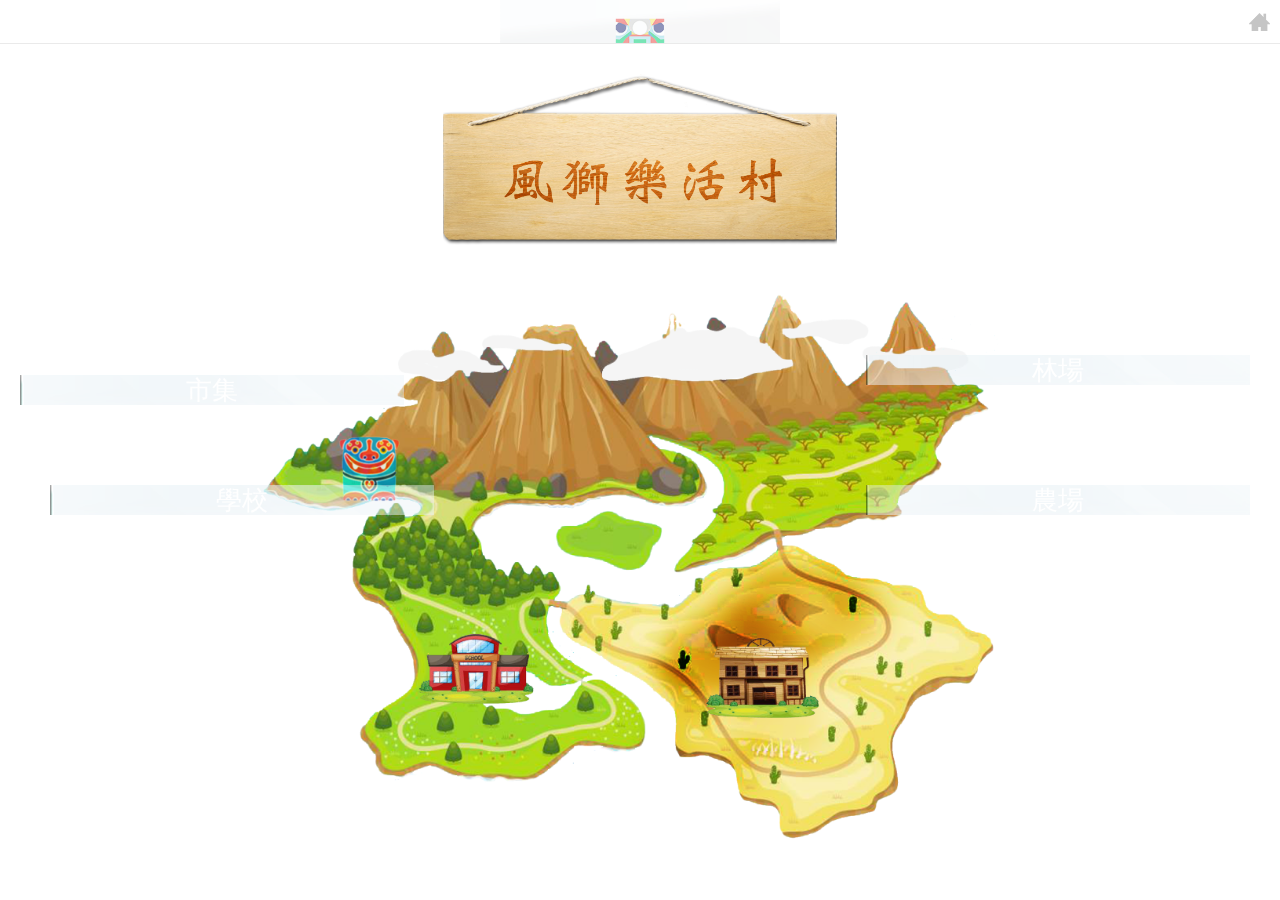
==== index.html @ 669ea827 "[First Commit]" ====
<!DOCTYPE html>
<html>
    <head>
        <meta charset="utf-8">
        <meta http-equiv="Content-Security-Policy" content="default-src *; style-src 'self' 'unsafe-inline'; script-src 'self' 'unsafe-inline' 'unsafe-eval'">
        <meta name="viewport" content="user-scalable=no, initial-scale=1, maximum-scale=1, minimum-scale=1, width=device-width, height=device-height">

        <link rel="stylesheet" type="text/css" href="css/index.css">
        <link rel="stylesheet" type="text/css" href="css/ratchet.css">
        <script type="text/javascript" src="js/ratchet.js"></script>
        
        <title>LohasRPG</title>
    </head>

    <body>

        <header class="bar bar-nav">
            <a class="mybaricon icon-home pull-right"></a>
        </header>

        <div class="content">
            <div id="banner"></div>
            <div id="village">
                <div id="topic-market" class="topic">
                    <a>市集</a>
                </div>
                <div id="topic-woods" class="topic">
                    <a>林場</a>
                </div>
                <div style="clear: both;"></div>
                <div id="topic-school" class="topic">
                    <a href="school.html">學校</a>
                </div>
                <div id="topic-farm" class="topic">
                    <a>農場</a>
                </div>
            </div>
        </div>


        <script type="text/javascript" src="cordova.js"></script>
        <script type="text/javascript" src="js/jquery-1.11.3.js"></script>
        <script type="text/javascript" src="js/fastclick.js"></script>
        <script type="text/javascript" src="js/app.js"></script>
        <script>
            app.bindEvents();
        </script>
    </body>
</html>
---- css/index.css ----
.content {
  background-image: url("../img/village_bg.png");
  background-position: center top;
  background-size: cover;
  z-index: 1
}

.content > div {
  display: block;
  margin-left: auto;
  margin-right: auto;
  margin-top: 30px;
}

#banner {
  content: url("../img/banner.png");
  height: 20%;
}

#village {
  background-image: url("../img/village.png");
  background-position: center;
  background-size: contain;
  background-repeat: no-repeat;
  height: 70%;
}

.topic {
  background-image: url("../img/topic_bg.png");
  width: 30%;
  height: 30px;
  line-height: 30px;
  text-align: center;
}

.topic > a {
  text-decoration: none;
  color: #fff;
  font-size: 1.5em;
}

#topic-market {
  float: left;
  margin: 100px 0 0 20px;
}

#topic-woods {
  float: right;
  margin: 80px 30px 0 0;
}

#topic-school {
  float: left;
  margin: 80px 0 0 50px;
}

#topic-farm {
  float: right;
  margin: 80px 30px 0 0;
}
---- css/ratchet.css ----
/*!
 * =====================================================
 * Ratchet v2.0.2 (http://goratchet.com)
 * Copyright 2014 Connor Sears
 * Licensed under MIT (https://github.com/twbs/ratchet/blob/master/LICENSE)
 *
 * v2.0.2 designed by @connors.
 * =====================================================
 */

/*! normalize.css v3.0.1 | MIT License | git.io/normalize */
html {
  font-family: sans-serif;
  -webkit-text-size-adjust: 100%;
      -ms-text-size-adjust: 100%;
}

body {
  margin: 0;
}

article,
aside,
details,
figcaption,
figure,
footer,
header,
hgroup,
main,
nav,
section,
summary {
  display: block;
}

audio,
canvas,
progress,
video {
  display: inline-block;
  vertical-align: baseline;
}

audio:not([controls]) {
  display: none;
  height: 0;
}

[hidden],
template {
  display: none;
}

a {
  background: transparent;
}

a:active,
a:hover {
  outline: 0;
}

abbr[title] {
  border-bottom: 1px dotted;
}

b,
strong {
  font-weight: bold;
}

dfn {
  font-style: italic;
}

h1 {
  margin: .67em 0;
  font-size: 2em;
}

mark {
  color: #000;
  background: #ff0;
}

small {
  font-size: 80%;
}

sub,
sup {
  position: relative;
  font-size: 75%;
  line-height: 0;
  vertical-align: baseline;
}

sup {
  top: -.5em;
}

sub {
  bottom: -.25em;
}

img {
  border: 0;
}

svg:not(:root) {
  overflow: hidden;
}

figure {
  margin: 1em 40px;
}

hr {
  height: 0;
  -moz-box-sizing: content-box;
       box-sizing: content-box;
}

pre {
  overflow: auto;
}

code,
kbd,
pre,
samp {
  font-family: monospace, monospace;
  font-size: 1em;
}

button,
input,
optgroup,
select,
textarea {
  margin: 0;
  font: inherit;
  color: inherit;
}

button {
  overflow: visible;
}

button,
select {
  text-transform: none;
}

button,
html input[type="button"],
input[type="reset"],
input[type="submit"] {
  -webkit-appearance: button;
  cursor: pointer;
}

button[disabled],
html input[disabled] {
  cursor: default;
}

button::-moz-focus-inner,
input::-moz-focus-inner {
  padding: 0;
  border: 0;
}

input {
  line-height: normal;
}

input[type="checkbox"],
input[type="radio"] {
  box-sizing: border-box;
  padding: 0;
}

input[type="number"]::-webkit-inner-spin-button,
input[type="number"]::-webkit-outer-spin-button {
  height: auto;
}

input[type="search"] {
  -webkit-box-sizing: content-box;
     -moz-box-sizing: content-box;
          box-sizing: content-box;
  -webkit-appearance: textfield;
}

input[type="search"]::-webkit-search-cancel-button,
input[type="search"]::-webkit-search-decoration {
  -webkit-appearance: none;
}

fieldset {
  padding: .35em .625em .75em;
  margin: 0 2px;
  border: 1px solid #c0c0c0;
}

legend {
  padding: 0;
  border: 0;
}

textarea {
  overflow: auto;
}

optgroup {
  font-weight: bold;
}

table {
  border-spacing: 0;
  border-collapse: collapse;
}

td,
th {
  padding: 0;
}

* {
  -webkit-box-sizing: border-box;
     -moz-box-sizing: border-box;
          box-sizing: border-box;
}

body {
  position: fixed;
  top: 0;
  right: 0;
  bottom: 0;
  left: 0;
  font-family: "Helvetica Neue", Helvetica, sans-serif;
  font-size: 17px;
  line-height: 21px;
  color: #000;
  background-color: #fff;
}

a {
  color: #428bca;
  text-decoration: none;

  -webkit-tap-highlight-color: transparent;
}
a:active {
  color: #3071a9;
}

.content {
  position: absolute;
  top: 0;
  right: 0;
  bottom: 0;
  left: 0;
  overflow: auto;
  -webkit-overflow-scrolling: touch;
  background-color: #fff;
}

.content > * {
  -webkit-transform: translateZ(0);
      -ms-transform: translateZ(0);
          transform: translateZ(0);
}

.bar-nav ~ .content {
  padding-top: 44px;
}

.bar-header-secondary ~ .content {
  padding-top: 88px;
}

.bar-footer ~ .content {
  padding-bottom: 44px;
}

.bar-footer-secondary ~ .content {
  padding-bottom: 88px;
}

.bar-tab ~ .content {
  padding-bottom: 50px;
}

.bar-footer-secondary-tab ~ .content {
  padding-bottom: 94px;
}

.content-padded {
  margin: 24px;
}

.pull-left {
  float: left;
}

.pull-right {
  float: right;
}

.clearfix:before, .clearfix:after {
  display: table;
  content: " ";
}
.clearfix:after {
  clear: both;
}

h1, h2, h3, h4, h5, h6 {
  margin-top: 0;
  margin-bottom: 10px;
  line-height: 1;
}

h1, .h1 {
  font-size: 36px;
}

h2, .h2 {
  font-size: 30px;
}

h3, .h3 {
  font-size: 24px;
}

h4, .h4 {
  font-size: 18px;
}

h5, .h5 {
  margin-top: 20px;
  font-size: 14px;
}

h6, .h6 {
  margin-top: 20px;
  font-size: 12px;
}

p {
  margin-top: 0;
  margin-bottom: 10px;
  font-size: 16px;
  color: #777;
}

.btn {
  position: relative;
  display: inline-block;
  padding: 6px 8px 6px;
  margin-bottom: 0;
  font-size: 13px;
  font-weight: 400;
  height: 32px;
  line-height: 20px;
  color: #333;
  text-align: center;
  white-space: nowrap;
  vertical-align: top;
  cursor: pointer;
  background-color: white;
  border: 1px solid #ccc;
  border-radius: 3px;
}
.btn:active, .btn.active {
  color: inherit;
  background-color: #ccc;
}
.btn:disabled, .btn.disabled {
  opacity: .6;
}

.btn-primary {
  color: #fff;
  background-color: #428bca;
  border: 1px solid #428bca;
}
.btn-primary:active, .btn-primary.active {
  color: #fff;
  background-color: #3071a9;
  border: 1px solid #3071a9;
}

.btn-positive {
  color: #fff;
  background-color: #5cb85c;
  border: 1px solid #5cb85c;
}
.btn-positive:active, .btn-positive.active {
  color: #fff;
  background-color: #449d44;
  border: 1px solid #449d44;
}

.btn-negative {
  color: #fff;
  background-color: #d9534f;
  border: 1px solid #d9534f;
}
.btn-negative:active, .btn-negative.active {
  color: #fff;
  background-color: #c9302c;
  border: 1px solid #c9302c;
}

.btn-outlined {
  background-color: transparent;
}
.btn-outlined.btn-primary {
  color: #428bca;
}
.btn-outlined.btn-positive {
  color: #5cb85c;
}
.btn-outlined.btn-negative {
  color: #d9534f;
}
.btn-outlined.btn-primary:active, .btn-outlined.btn-positive:active, .btn-outlined.btn-negative:active {
  color: #fff;
}

.btn-link {
  padding-top: 6px;
  padding-bottom: 6px;
  color: #428bca;
  background-color: transparent;
  border: 0;
}
.btn-link:active, .btn-link.active {
  color: #3071a9;
  background-color: transparent;
}

.btn-block {
  display: block;
  width: 100%;
  padding: 15px 0;
  margin-bottom: 10px;
  font-size: 18px;
}

input[type="submit"],
input[type="reset"],
input[type="button"] {
  width: 100%;
}

.btn .badge {
  margin: -2px -4px -2px 4px;
  font-size: 12px;
  background-color: rgba(0, 0, 0, .15);
}

.btn .badge-inverted,
.btn:active .badge-inverted {
  background-color: transparent;
}

.btn-primary:active .badge-inverted,
.btn-positive:active .badge-inverted,
.btn-negative:active .badge-inverted {
  color: #fff;
}

.btn-block .badge {
  position: absolute;
  right: 0;
  margin-right: 10px;
}

.btn .icon {
  font-size: inherit;
}

.bar {
  position: fixed;
  right: 0;
  left: 0;
  z-index: 10;
  height: 44px;
  padding-right: 10px;
  padding-left: 10px;
  background-color: white;
  border-bottom: 1px solid #ddd;
  opacity: 0.6;

  -webkit-backface-visibility: hidden;
          backface-visibility: hidden;
}

.bar-header-secondary {
  top: 44px;
}

.bar-footer {
  bottom: 0;
}

.bar-footer-secondary {
  bottom: 44px;
}

.bar-footer-secondary-tab {
  bottom: 50px;
}

.bar-footer,
.bar-footer-secondary,
.bar-footer-secondary-tab {
  border-top: 1px solid #ddd;
  border-bottom: 0;
}

.bar-nav {
  top: 0;
  background-image: url("../img/bar_bg.png");
  background-position: center;
  background-size: contain;
  background-repeat: no-repeat;
}

.title {
  position: absolute;
  display: block;
  width: 100%;
  padding: 0;
  margin: 0 -10px;
  font-size: 17px;
  font-weight: 500;
  line-height: 44px;
  color: #000;
  text-align: center;
  white-space: nowrap;
}

.title a {
  color: inherit;
}

.bar-tab {
  bottom: 0;
  display: table;
  width: 100%;
  height: 50px;
  padding: 0;
  table-layout: fixed;
  border-top: 1px solid #ddd;
  border-bottom: 0;
}
.bar-tab .tab-item {
  display: table-cell;
  width: 1%;
  height: 50px;
  color: #929292;
  text-align: center;
  vertical-align: middle;
}
.bar-tab .tab-item.active, .bar-tab .tab-item:active {
  color: #428bca;
}
.bar-tab .tab-item .icon {
  top: 3px;
  width: 24px;
  height: 24px;
  padding-top: 0;
  padding-bottom: 0;
}
.bar-tab .tab-item .icon ~ .tab-label {
  display: block;
  font-size: 11px;
}

.bar .btn {
  position: relative;
  top: 7px;
  z-index: 20;
  padding: 6px 12px 7px;
  margin-top: 0;
  font-weight: 400;
}
.bar .btn.pull-right {
  margin-left: 10px;
}
.bar .btn.pull-left {
  margin-right: 10px;
}

.bar .btn-link {
  top: 0;
  padding: 0;
  font-size: 16px;
  line-height: 44px;
  color: #428bca;
  border: 0;
}
.bar .btn-link:active, .bar .btn-link.active {
  color: #3071a9;
}

.bar .btn-block {
  top: 6px;
  padding: 7px 0;
  margin-bottom: 0;
  font-size: 16px;
}

.bar .btn-nav.pull-left {
  margin-left: -5px;
}
.bar .btn-nav.pull-left .icon-left-nav {
  margin-right: -3px;
}
.bar .btn-nav.pull-right {
  margin-right: -5px;
}
.bar .btn-nav.pull-right .icon-right-nav {
  margin-left: -3px;
}

.bar .icon {
  position: relative;
  z-index: 20;
  padding-top: 10px;
  padding-bottom: 10px;
  font-size: 24px;
}

.mybaricon {
  position: relative;
  z-index: 20;
  padding: 13px 0;
  height: 44px;
}

.bar .btn .icon {
  top: 3px;
  padding: 0;
}
.bar .title .icon {
  padding: 0;
}
.bar .title .icon.icon-caret {
  top: 4px;
  margin-left: -5px;
}

.bar input[type="search"] {
  height: 29px;
  margin: 6px 0;
}

.bar .segmented-control {
  top: 7px;
  margin: 0 auto;
}

.badge {
  display: inline-block;
  padding: 2px 9px 3px;
  font-size: 12px;
  line-height: 1;
  color: #333;
  background-color: rgba(0, 0, 0, .15);
  border-radius: 100px;
}
.badge.badge-inverted {
  padding: 0 5px 0 0;
  background-color: transparent;
}

.badge-primary {
  color: #fff;
  background-color: #428bca;
}
.badge-primary.badge-inverted {
  color: #428bca;
}

.badge-positive {
  color: #fff;
  background-color: #5cb85c;
}
.badge-positive.badge-inverted {
  color: #5cb85c;
}

.badge-negative {
  color: #fff;
  background-color: #d9534f;
}
.badge-negative.badge-inverted {
  color: #d9534f;
}

.card {
  margin: 20px;
  overflow: hidden;
  background-image: url("../img/farm_card_bg.png");
  background-size: cover;
  background-repeat: no-repeat;
  border-radius: 6px;
}

.card .table-view {
  margin-bottom: 0;
  border-top: 0;
  border-bottom: 0;
}
.card .table-view .table-view-divider:first-child {
  top: 0;
  border-top-left-radius: 6px;
  border-top-right-radius: 6px;
}
.card .table-view .table-view-divider:last-child {
  border-bottom-right-radius: 6px;
  border-bottom-left-radius: 6px;
}

.card .table-view-cell:last-child {
  border-bottom: 0;
}

.table-view {
  padding-left: 0;
  margin-top: 0;
  margin-bottom: 15px;
  list-style: none;
  background-color: #fff;
  border-top: 1px solid #ddd;
  border-bottom: 1px solid #ddd;
}

.table-view-cell {
  position: relative;
  padding: 11px 65px 11px 15px;
  overflow: hidden;
  border-bottom: 1px solid #ddd;
}
.table-view-cell:last-child {
  border-bottom: 0;
}
.table-view-cell > a:not(.btn) {
  position: relative;
  display: block;
  padding: inherit;
  margin: -11px -65px -11px -15px;
  overflow: hidden;
  color: inherit;
}
.table-view-cell > a:not(.btn):active {
  background-color: #eee;
}
.table-view-cell p {
  margin-bottom: 0;
}

.table-view-divider {
  padding-top: 6px;
  padding-bottom: 6px;
  padding-left: 15px;
  margin-top: -1px;
  margin-left: 0;
  font-weight: 500;
  color: #999;
  background-color: #fafafa;
  border-top: 1px solid #ddd;
  border-bottom: 1px solid #ddd;
}

.table-view .media,
.table-view .media-body {
  overflow: hidden;
}

.table-view .media-object.pull-left {
  margin-right: 10px;
}
.table-view .media-object.pull-right {
  margin-left: 10px;
}

.table-view-cell > .btn,
.table-view-cell > .badge,
.table-view-cell > .toggle,
.table-view-cell > a > .btn,
.table-view-cell > a > .badge,
.table-view-cell > a > .toggle {
  position: absolute;
  top: 50%;
  right: 15px;
  -webkit-transform: translateY(-50%);
      -ms-transform: translateY(-50%);
          transform: translateY(-50%);
}
.table-view-cell .navigate-left > .btn,
.table-view-cell .navigate-left > .badge,
.table-view-cell .navigate-left > .toggle,
.table-view-cell .navigate-right > .btn,
.table-view-cell .navigate-right > .badge,
.table-view-cell .navigate-right > .toggle,
.table-view-cell .push-left > .btn,
.table-view-cell .push-left > .badge,
.table-view-cell .push-left > .toggle,
.table-view-cell .push-right > .btn,
.table-view-cell .push-right > .badge,
.table-view-cell .push-right > .toggle,
.table-view-cell > a .navigate-left > .btn,
.table-view-cell > a .navigate-left > .badge,
.table-view-cell > a .navigate-left > .toggle,
.table-view-cell > a .navigate-right > .btn,
.table-view-cell > a .navigate-right > .badge,
.table-view-cell > a .navigate-right > .toggle,
.table-view-cell > a .push-left > .btn,
.table-view-cell > a .push-left > .badge,
.table-view-cell > a .push-left > .toggle,
.table-view-cell > a .push-right > .btn,
.table-view-cell > a .push-right > .badge,
.table-view-cell > a .push-right > .toggle {
  right: 35px;
}

.content > .table-view:first-child {
  margin-top: 15px;
}

input,
textarea,
button,
select {
  font-family: "Helvetica Neue", Helvetica, sans-serif;
  font-size: 17px;
}

select,
textarea,
input[type="text"],
input[type="search"],
input[type="password"],
input[type="datetime"],
input[type="datetime-local"],
input[type="date"],
input[type="month"],
input[type="time"],
input[type="week"],
input[type="number"],
input[type="email"],
input[type="url"],
input[type="tel"],
input[type="color"] {
  width: 100%;
  height: 35px;
  -webkit-appearance: none;
  padding: 0 15px;
  margin-bottom: 15px;
  line-height: 21px;
  background-color: #fff;
  border: 1px solid #ddd;
  border-radius: 3px;
  outline: none;
}

input[type="search"] {
  -webkit-box-sizing: border-box;
     -moz-box-sizing: border-box;
          box-sizing: border-box;
  padding: 0 10px;
  font-size: 16px;
  border-radius: 20px;
}

input[type="search"]:focus {
  text-align: left;
}

textarea {
  height: auto;
}

select {
  height: auto;
  font-size: 14px;
  background-color: #f8f8f8;
  -webkit-box-shadow: inset 0 1px 1px rgba(0, 0, 0, .1);
          box-shadow: inset 0 1px 1px rgba(0, 0, 0, .1);
}

.input-group {
  background-color: #fff;
}

.input-group input,
.input-group textarea {
  margin-bottom: 0;
  background-color: transparent;
  border-top: 0;
  border-right: 0;
  border-left: 0;
  border-radius: 0;
  -webkit-box-shadow: none;
          box-shadow: none;
}

.input-row {
  height: 35px;
  overflow: hidden;
  border-bottom: 1px solid #ddd;
}

.input-row label {
  float: left;
  width: 35%;
  padding: 8px 15px;
  font-family: "Helvetica Neue", Helvetica, sans-serif;
  line-height: 1.1;
}

.input-row input {
  float: right;
  width: 65%;
  padding-left: 0;
  margin-bottom: 0;
  border: 0;
}

.segmented-control {
  position: relative;
  display: table;
  overflow: hidden;
  font-size: 12px;
  font-weight: 400;
  background-color: white;
  border: 1px solid #ccc;
  border-radius: 3px;
}
.segmented-control .control-item {
  display: table-cell;
  width: 1%;
  padding-top: 6px;
  padding-bottom: 7px;
  overflow: hidden;
  line-height: 1;
  color: #333;
  text-align: center;
  text-overflow: ellipsis;
  white-space: nowrap;
  border-left: 1px solid #ccc;
}
.segmented-control .control-item:first-child {
  border-left-width: 0;
}
.segmented-control .control-item:active {
  background-color: #eee;
}
.segmented-control .control-item.active {
  background-color: #ccc;
}

.segmented-control-primary {
  border-color: #428bca;
}
.segmented-control-primary .control-item {
  color: #428bca;
  border-color: inherit;
}
.segmented-control-primary .control-item:active {
  background-color: #cde1f1;
}
.segmented-control-primary .control-item.active {
  color: #fff;
  background-color: #428bca;
}

.segmented-control-positive {
  border-color: #5cb85c;
}
.segmented-control-positive .control-item {
  color: #5cb85c;
  border-color: inherit;
}
.segmented-control-positive .control-item:active {
  background-color: #d8eed8;
}
.segmented-control-positive .control-item.active {
  color: #fff;
  background-color: #5cb85c;
}

.segmented-control-negative {
  border-color: #d9534f;
}
.segmented-control-negative .control-item {
  color: #d9534f;
  border-color: inherit;
}
.segmented-control-negative .control-item:active {
  background-color: #f9e2e2;
}
.segmented-control-negative .control-item.active {
  color: #fff;
  background-color: #d9534f;
}

.control-content {
  display: none;
}
.control-content.active {
  display: block;
}

.popover {
  position: fixed;
  top: 55px;
  left: 50%;
  z-index: 20;
  display: none;
  width: 280px;
  margin-left: -140px;
  background-color: white;
  border-radius: 6px;
  -webkit-box-shadow: 0 0 15px rgba(0, 0, 0, .1);
          box-shadow: 0 0 15px rgba(0, 0, 0, .1);
  opacity: 0;
  -webkit-transition: all .25s linear;
     -moz-transition: all .25s linear;
          transition: all .25s linear;
  -webkit-transform: translate3d(0, -15px, 0);
      -ms-transform: translate3d(0, -15px, 0);
          transform: translate3d(0, -15px, 0);
}
.popover:before {
  position: absolute;
  top: -15px;
  left: 50%;
  width: 0;
  height: 0;
  margin-left: -15px;
  content: '';
  border-right: 15px solid transparent;
  border-bottom: 15px solid white;
  border-left: 15px solid transparent;
}
.popover.visible {
  opacity: 1;
  -webkit-transform: translate3d(0, 0, 0);
      -ms-transform: translate3d(0, 0, 0);
          transform: translate3d(0, 0, 0);
}
.popover .bar ~ .table-view {
  padding-top: 44px;
}

.backdrop {
  position: fixed;
  top: 0;
  right: 0;
  bottom: 0;
  left: 0;
  z-index: 15;
  background-color: rgba(0, 0, 0, .3);
}

.popover .btn-block {
  margin-bottom: 5px;
}
.popover .btn-block:last-child {
  margin-bottom: 0;
}

.popover .bar-nav {
  border-bottom: 1px solid #ddd;
  border-top-left-radius: 12px;
  border-top-right-radius: 12px;
  -webkit-box-shadow: none;
          box-shadow: none;
}

.popover .table-view {
  max-height: 300px;
  margin-bottom: 0;
  overflow: auto;
  -webkit-overflow-scrolling: touch;
  background-color: #fff;
  border-top: 0;
  border-bottom: 0;
  border-radius: 6px;
}

.modal {
  position: fixed;
  top: 0;
  z-index: 11;
  width: 100%;
  min-height: 100%;
  overflow: hidden;
  background-color: #fff;
  opacity: 0;
  -webkit-transition: -webkit-transform .25s, opacity 1ms .25s;
     -moz-transition:    -moz-transform .25s, opacity 1ms .25s;
          transition:         transform .25s, opacity 1ms .25s;
  -webkit-transform: translate3d(0, 100%, 0);
      -ms-transform: translate3d(0, 100%, 0);
          transform: translate3d(0, 100%, 0);
}
.modal.active {
  height: 100%;
  opacity: 1;
  -webkit-transition: -webkit-transform .25s;
     -moz-transition:    -moz-transform .25s;
          transition:         transform .25s;
  -webkit-transform: translate3d(0, 0, 0);
      -ms-transform: translate3d(0, 0, 0);
          transform: translate3d(0, 0, 0);
}

.slider {
  width: 100%;
}

.slider {
  overflow: hidden;
  background-color: #000;
}
.slider .slide-group {
  position: relative;
  font-size: 0;
  white-space: nowrap;
  -webkit-transition: all 0s linear;
     -moz-transition: all 0s linear;
          transition: all 0s linear;
}
.slider .slide-group .slide {
  display: inline-block;
  width: 100%;
  height: 100%;
  font-size: 14px;
  vertical-align: top;
}

.toggle {
  position: relative;
  display: block;
  width: 74px;
  height: 30px;
  background-color: #fff;
  border: 2px solid #ddd;
  border-radius: 20px;
  -webkit-transition-duration: .2s;
     -moz-transition-duration: .2s;
          transition-duration: .2s;
  -webkit-transition-property: background-color, border;
     -moz-transition-property: background-color, border;
          transition-property: background-color, border;
}
.toggle .toggle-handle {
  position: absolute;
  top: -1px;
  left: -1px;
  z-index: 2;
  width: 28px;
  height: 28px;
  background-color: #fff;
  border: 1px solid #ddd;
  border-radius: 100px;
  -webkit-transition-duration: .2s;
     -moz-transition-duration: .2s;
          transition-duration: .2s;
  -webkit-transition-property: -webkit-transform, border, width;
     -moz-transition-property:    -moz-transform, border, width;
          transition-property:         transform, border, width;
}
.toggle:before {
  position: absolute;
  top: 3px;
  right: 11px;
  font-size: 13px;
  color: #999;
  text-transform: uppercase;
  content: "Off";
}
.toggle.active {
  background-color: #5cb85c;
  border: 2px solid #5cb85c;
}
.toggle.active .toggle-handle {
  border-color: #5cb85c;
  -webkit-transform: translate3d(44px, 0, 0);
      -ms-transform: translate3d(44px, 0, 0);
          transform: translate3d(44px, 0, 0);
}
.toggle.active:before {
  right: auto;
  left: 15px;
  color: #fff;
  content: "On";
}
.toggle input[type="checkbox"] {
  display: none;
}

.content.fade {
  left: 0;
  opacity: 0;
}
.content.fade.in {
  opacity: 1;
}
.content.sliding {
  z-index: 2;
  -webkit-transition: -webkit-transform .4s;
     -moz-transition:    -moz-transform .4s;
          transition:         transform .4s;
  -webkit-transform: translate3d(0, 0, 0);
      -ms-transform: translate3d(0, 0, 0);
          transform: translate3d(0, 0, 0);
}
.content.sliding.left {
  z-index: 1;
  -webkit-transform: translate3d(-100%, 0, 0);
      -ms-transform: translate3d(-100%, 0, 0);
          transform: translate3d(-100%, 0, 0);
}
.content.sliding.right {
  z-index: 3;
  -webkit-transform: translate3d(100%, 0, 0);
      -ms-transform: translate3d(100%, 0, 0);
          transform: translate3d(100%, 0, 0);
}

.navigate-left:after,
.navigate-right:after,
.push-left:after,
.push-right:after {
  position: absolute;
  top: 50%;
  display: inline-block;
  font-family: Ratchicons;
  font-size: inherit;
  line-height: 1;
  color: #bbb;
  text-decoration: none;
  -webkit-transform: translateY(-50%);
      -ms-transform: translateY(-50%);
          transform: translateY(-50%);

  -webkit-font-smoothing: antialiased;
}

.navigate-left:after,
.push-left:after {
  left: 15px;
  content: '\e822';
}

.navigate-right:after,
.push-right:after {
  right: 15px;
  content: '\e826';
}

@font-face {
  font-family: Ratchicons;
  font-style: normal;
  font-weight: normal;

  src: url("../fonts/ratchicons.eot");
  src: url("../fonts/ratchicons.eot?#iefix") format("embedded-opentype"), url("../fonts/ratchicons.woff") format("woff"), url("../fonts/ratchicons.ttf") format("truetype"), url("../fonts/ratchicons.svg#svgFontName") format("svg");
}

.icon {
  display: inline-block;
  font-family: Ratchicons;
  font-size: 24px;
  line-height: 1;
  text-decoration: none;

  -webkit-font-smoothing: antialiased;
}

.myicon {
  height: 18px;
}

.icon-add {
  content: url("../img/icon_card_add.png"); 
}

.icon-left-arrow {
  content: url("../img/icon_left_arrow.png");
}

.icon-home {
  content: url("../img/icon_home.png");
}

.icon-check {
  content: url("../img/icon_card_check.png");
}

.icon-cross {
  content: url("../img/icon_card_cross.png");
}

.icon-back:before {
  content: '\e80a';
}

.icon-bars:before {
  content: '\e80e';
}

.icon-caret:before {
  content: '\e80f';
}

.icon-check:before {
  content: '\e810';
}

.icon-close:before {
  content: '\e811';
}

.icon-code:before {
  content: '\e812';
}

.icon-compose:before {
  content: '\e813';
}

.icon-download:before {
  content: '\e815';
}

.icon-edit:before {
  content: '\e829';
}

.icon-forward:before {
  content: '\e82a';
}

.icon-gear:before {
  content: '\e821';
}

/*
.icon-home:before {
  content: '\e82b';
}
*/

.icon-info:before {
  content: '\e82c';
}

.icon-list:before {
  content: '\e823';
}

.icon-more-vertical:before {
  content: '\e82e';
}

.icon-more:before {
  content: '\e82f';
}

.icon-pages:before {
  content: '\e824';
}

.icon-pause:before {
  content: '\e830';
}

.icon-person:before {
  content: '\e832';
}

.icon-play:before {
  content: '\e816';
}

.icon-plus:before {
  content: '\e817';
}

.icon-refresh:before {
  content: '\e825';
}

.icon-search:before {
  content: '\e819';
}

.icon-share:before {
  content: '\e81a';
}

.icon-sound:before {
  content: '\e827';
}

.icon-sound2:before {
  content: '\e828';
}

.icon-sound3:before {
  content: '\e80b';
}

.icon-sound4:before {
  content: '\e80c';
}

.icon-star-filled:before {
  content: '\e81b';
}

.icon-star:before {
  content: '\e81c';
}

.icon-stop:before {
  content: '\e81d';
}

.icon-trash:before {
  content: '\e81e';
}

.icon-up-nav:before {
  content: '\e81f';
}

.icon-up:before {
  content: '\e80d';
}

.icon-right-nav:before {
  content: '\e818';
}

.icon-right:before {
  content: '\e826';
}

.icon-down-nav:before {
  content: '\e814';
}

.icon-down:before {
  content: '\e820';
}

.icon-left-nav:before {
  content: '\e82d';
}

.icon-left:before {
  content: '\e822';
}
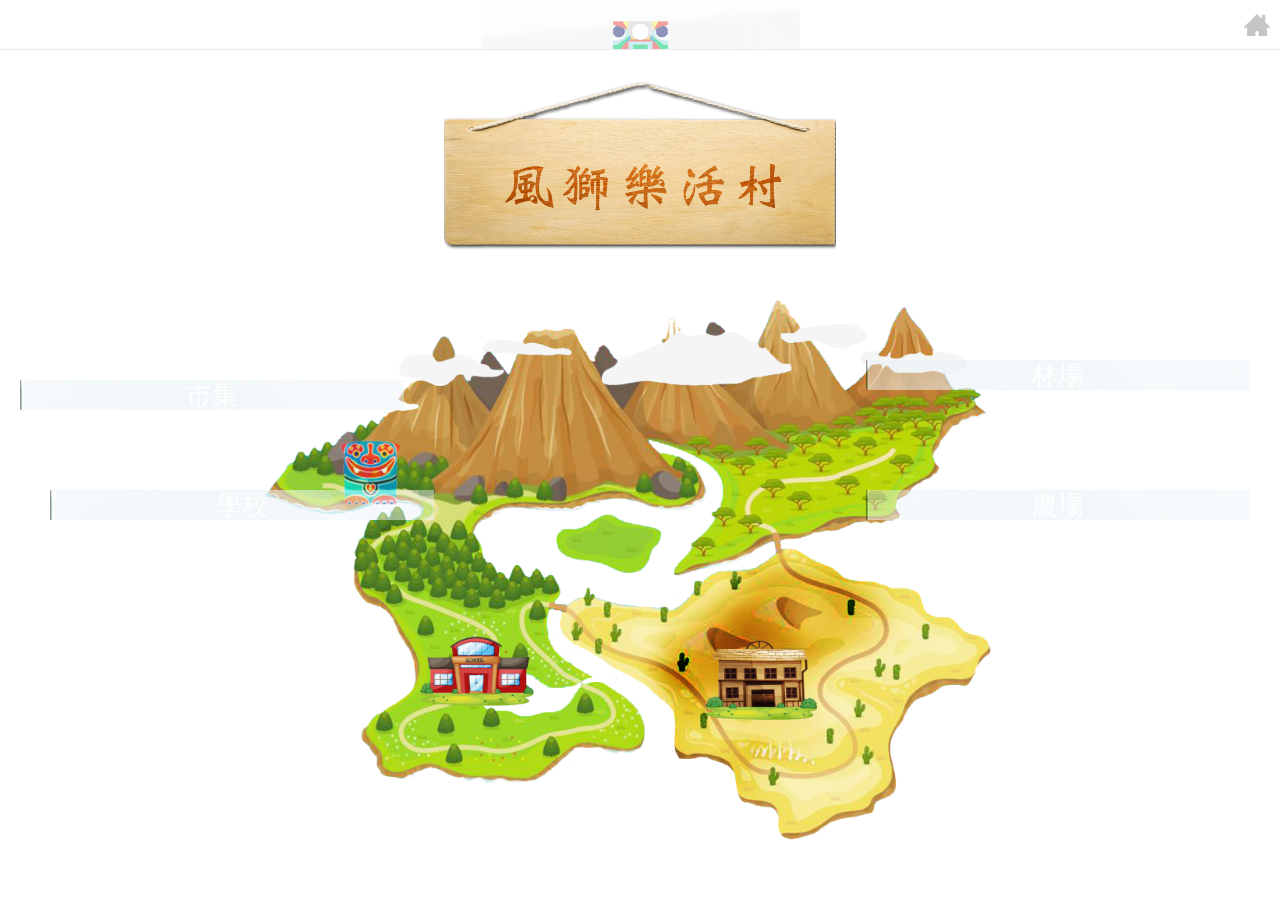
==== commit 954dd544: "[UI Small Fixes]" ====
--- a/index.html
+++ b/index.html
@@ -5,20 +5,30 @@
         <meta http-equiv="Content-Security-Policy" content="default-src *; style-src 'self' 'unsafe-inline'; script-src 'self' 'unsafe-inline' 'unsafe-eval'">
         <meta name="viewport" content="user-scalable=no, initial-scale=1, maximum-scale=1, minimum-scale=1, width=device-width, height=device-height">
 
-        <link rel="stylesheet" type="text/css" href="css/index.css">
-        <link rel="stylesheet" type="text/css" href="css/ratchet.css">
+        <link rel="stylesheet" type="text/css" href="css/index.css" id="css-index">
+        <link rel="stylesheet" type="text/css" href="css/school.css" id="css-school">
+        <link rel="stylesheet" type="text/css" href="css/article.css" id="css-article">
+        <link rel="stylesheet" type="text/css" href="css/farm.css" id="css-farm">
+        <link rel="stylesheet" type="text/css" href="css/mission.css" id="css-mission">
+        <link rel="stylesheet" type="text/css" href="css/collection.css" id="css-collection">
+        <link rel="stylesheet" type="text/css" href="css/home.css" id="css-home">
+        <link rel="stylesheet" type="text.css" href="css/jquery.sidr.light.css" id="css-sidr">
+        <link rel="stylesheet" type="text/css" href="css/ratchet.css" id="css-ratchet">
+        <script type="text/javascript" src="js/jquery-1.11.3.js"></script>
         <script type="text/javascript" src="js/ratchet.js"></script>
         
-        <title>LohasRPG</title>
+        <title>index</title>
     </head>
 
     <body>
 
         <header class="bar bar-nav">
-            <a class="mybaricon icon-home pull-right"></a>
+            <a id="home-button" class="mybaricon icon-home pull-right" href="#home"></a>
         </header>
 
         <div class="content">
+            <script type="text/javascript">
+            </script>
             <div id="banner"></div>
             <div id="village">
                 <div id="topic-market" class="topic">
@@ -32,18 +42,55 @@
                     <a href="school.html">學校</a>
                 </div>
                 <div id="topic-farm" class="topic">
-                    <a>農場</a>
+                    <a href="farm.html">農場</a>
                 </div>
             </div>
         </div>
 
 
         <script type="text/javascript" src="cordova.js"></script>
-        <script type="text/javascript" src="js/jquery-1.11.3.js"></script>
         <script type="text/javascript" src="js/fastclick.js"></script>
+        <script type="text/javascript" src="js/jquery.sidr.min.js"></script>
         <script type="text/javascript" src="js/app.js"></script>
+        <script type="text/javascript">
+            var controlCSS = function(){
+                var name = "#css-" + $(document).attr('title');
+                console.log("control css "+ name);
+                $('link[rel="stylesheet"]').attr('disabled', 'disabled');
+                $('#css-ratchet').removeAttr('disabled');
+                $('#css-home').removeAttr('disabled');
+                $('#css-sidr').removeAttr('disabled');
+                $(name).removeAttr('disabled');
+            }
+        </script>
+        <script>
+            var controlSidr = function(){
+                    console.log("control sidr");
+                    $('#home-button').sidr({
+                        name: 'home-sidr',
+                        side: 'right',
+                        source: 'home.html',
+                        onOpen: function(){
+                            var wid = $(window).width();
+                            $('.bar').css({
+                                "position": "absolute",
+                                "left": "auto",
+                                "width": wid
+                            });
+                            $('body').css({
+                                "position": "absolute",
+                                "left": "auto",
+                                "width": wid
+                            });
+                        }
+                    });
+                };
+        </script>
         <script>
             app.bindEvents();
+            $(document).ready(controlSidr);
+            window.addEventListener('push', controlCSS);
+            window.addEventListener('push', controlSidr);
         </script>
     </body>
 </html>
--- a/css/school.css
+++ b/css/school.css
@@ -0,0 +1,22 @@
+.post-block {
+  background-image: url("../img/post1.jpg");
+  background-position: center;
+  background-size: cover;
+  background-repeat: no-repeat;
+
+  height: 180px;
+  position: relative;
+}
+
+.post-description {
+  position: absolute;
+  bottom: 0;
+  width: 100%;
+  height: 30px;
+  line-height: 30px;
+  background: #fff;
+  opacity: 0.6;
+  text-decoration: none;
+  color: #000;
+  padding-left: 20px;
+}
--- a/css/article.css
+++ b/css/article.css
@@ -0,0 +1,24 @@
+.article-header {
+  background-image: url("../img/post1.jpg");
+  background-position: center;
+  background-size: cover;
+  background-repeat: no-repeat;
+
+  height: 180px;
+  position: relative;
+}
+
+.article-description {
+  position: absolute;
+  bottom: 0;
+  width: 100%;
+  height: 35px;
+  line-height: 35px;
+  background: #fff;
+  opacity: 0.6;
+  text-decoration: none;
+  color: #000;
+  padding-left: 20px;
+  font-size: 20px;
+}
+
--- a/css/farm.css
+++ b/css/farm.css
@@ -0,0 +1,33 @@
+.content {
+  background-color: #EFEFEF;
+}
+
+.card-header > img {
+  vertical-align: middle;
+}
+
+.card-logo {
+  width: 85px;
+  padding: 15px 20px 15px 20px;
+}
+
+.card-operator {
+  width: 35px;
+  padding: 5px;
+}
+
+.card-content {
+  font-size: 14px;
+  margin: 0 24px 15px 24px;
+}
+
+.card-footer {
+  margin: 0 24px 20px 24px;
+  height: 32px;
+  line-height: 28px;
+}
+
+.card-result {
+  font-size: 10px;
+  padding-left: 10px;
+}
--- a/css/mission.css
+++ b/css/mission.css
@@ -0,0 +1,27 @@
+.content {
+  background-color: #EFEFEF;
+}
+
+.card-header > img {
+  vertical-align: middle;
+}
+
+.card-logo {
+  width: 85px;
+  padding: 15px 20px 15px 20px;
+}
+
+.card-content {
+  font-size: 14px;
+  margin: 0 24px 15px 24px;
+}
+
+.card-footer {
+  margin: 0 24px 20px 24px;
+  height: 32px;
+  line-height: 28px;
+}
+
+.two-col-btn {
+  width: 48%;
+}
--- a/css/collection.css
+++ b/css/collection.css
@@ -0,0 +1,24 @@
+.collection-block {
+  background-image: url("../img/post1.jpg");
+  background-position: center;
+  background-size: cover;
+  background-repeat: no-repeat;
+
+  height: 90px;
+  position: relative;
+  margin-top: 20px;
+}
+
+.collection-description {
+  position: absolute;
+  bottom: 0;
+  width: 100%;
+  height: 30px;
+  line-height: 30px;
+  background: #fff;
+  opacity: 0.6;
+  text-decoration: none;
+  color: #000;
+  padding-left: 20px;
+}
+
--- a/css/home.css
+++ b/css/home.css
@@ -0,0 +1,39 @@
+#home {
+  text-align: center;
+}
+
+.home-logo {
+  content: url("../img/home.png");
+  margin: 0 auto;
+  width: 55%;
+  padding-top: 60px;
+  padding-bottom: 25px;
+}
+
+.home-content {
+  padding: 0 30px;
+}
+
+.home-points {
+  float: right;
+}
+
+.home-exp {
+  float: left;
+}
+
+.home-exp-bar {
+  height: 20px;
+}
+
+.bar-left {
+  background-color: green;
+}
+
+.bar-right {
+  background-color: white;
+}
+
+.home-carbonstep {
+  
+}
--- a/css/ratchet.css
+++ b/css/ratchet.css
@@ -275,7 +275,7 @@
 }
 
 .bar-nav ~ .content {
-  padding-top: 44px;
+  padding-top: 50px;
 }
 
 .bar-header-secondary ~ .content {
@@ -490,7 +490,7 @@
   right: 0;
   left: 0;
   z-index: 10;
-  height: 44px;
+  height: 50px;
   padding-right: 10px;
   padding-left: 10px;
   background-color: white;
@@ -641,8 +641,8 @@
 .mybaricon {
   position: relative;
   z-index: 20;
-  padding: 13px 0;
-  height: 44px;
+  padding: 14px 0;
+  height: 50px;
 }
 
 .bar .btn .icon {
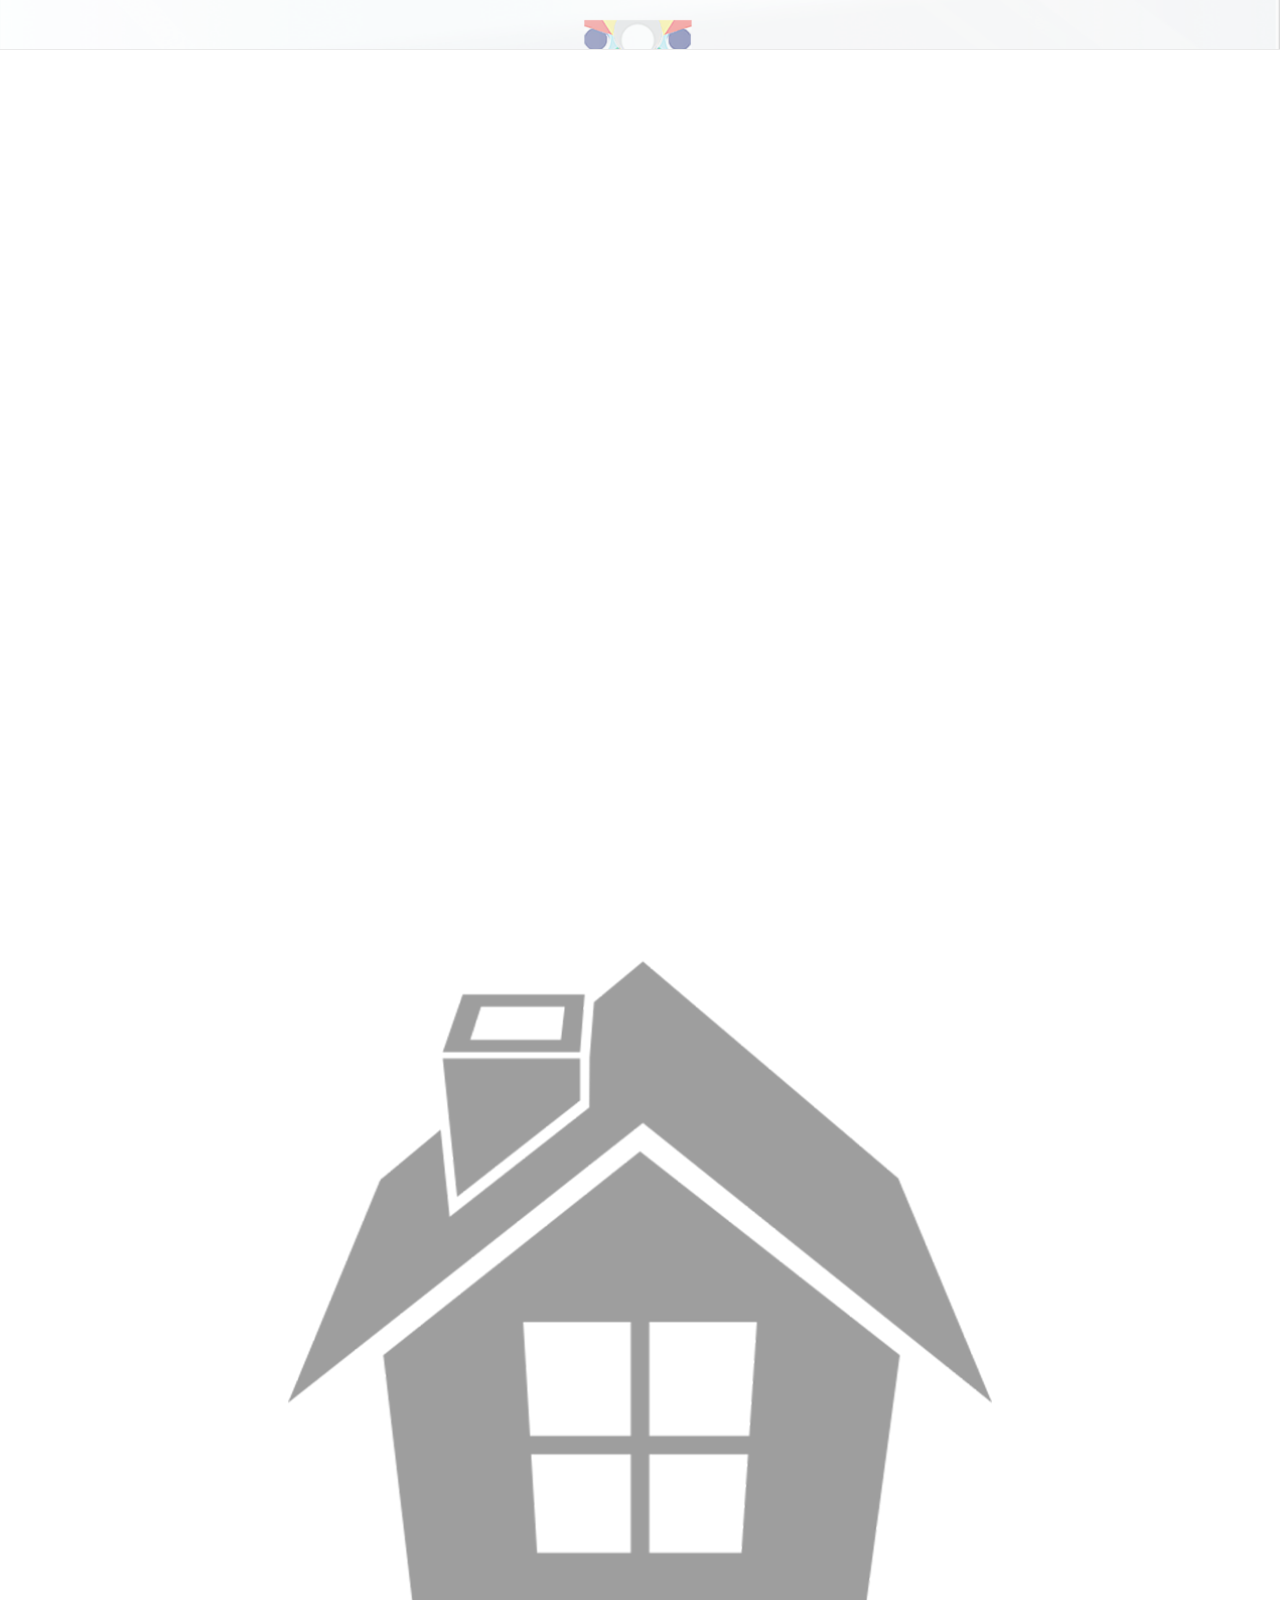
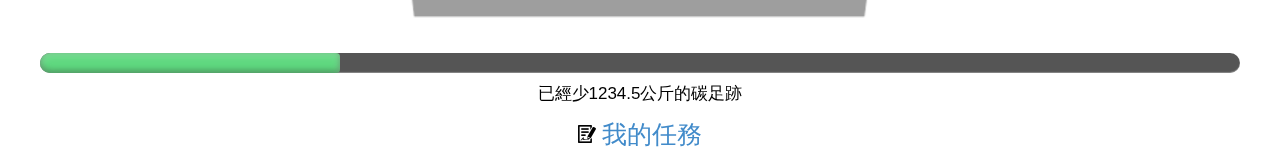
==== commit 36c9c550: "[lohasRPG 2.0]" ====
--- a/index.html
+++ b/index.html
@@ -1,96 +1,52 @@
 <!DOCTYPE html>
-<html>
+<html ng-app="nglohas">
     <head>
         <meta charset="utf-8">
-        <meta http-equiv="Content-Security-Policy" content="default-src *; style-src 'self' 'unsafe-inline'; script-src 'self' 'unsafe-inline' 'unsafe-eval'">
         <meta name="viewport" content="user-scalable=no, initial-scale=1, maximum-scale=1, minimum-scale=1, width=device-width, height=device-height">
 
         <link rel="stylesheet" type="text/css" href="css/index.css" id="css-index">
+        <link rel="stylesheet" type="text/css" href="css/login.css" id="css-login">
         <link rel="stylesheet" type="text/css" href="css/school.css" id="css-school">
         <link rel="stylesheet" type="text/css" href="css/article.css" id="css-article">
         <link rel="stylesheet" type="text/css" href="css/farm.css" id="css-farm">
         <link rel="stylesheet" type="text/css" href="css/mission.css" id="css-mission">
         <link rel="stylesheet" type="text/css" href="css/collection.css" id="css-collection">
         <link rel="stylesheet" type="text/css" href="css/home.css" id="css-home">
+        <link rel="stylesheet" type="text/css" href="css/woods.css" id="css-woods">
+        <link rel="stylesheet" type="text/css" href="css/loading.css" id="css-loading">
+        <link rel="stylesheet" type="text/css" href="css/loading_school.css" id="css-loading-school">
+        <link rel="stylesheet" type="text/css" href="css/loading_farm.css" id="css-loading-farm">
         <link rel="stylesheet" type="text.css" href="css/jquery.sidr.light.css" id="css-sidr">
         <link rel="stylesheet" type="text/css" href="css/ratchet.css" id="css-ratchet">
+
         <script type="text/javascript" src="js/jquery-1.11.3.js"></script>
-        <script type="text/javascript" src="js/ratchet.js"></script>
+        <script type="text/javascript" src="js/jquery.sidr.min.js"></script>
+        <script type="text/javascript" src="js/angular.min.js"></script>
+        <script type="text/javascript" src="js/angular-route.js"></script>
+        <script type="text/javascript" src="js/fastclick.js"></script>
+        <script type="text/javascript" src="cordova.js"></script>
+
+        <script type="text/javascript" src="js/ngapp.js"></script>
+        <script type="text/javascript" src="js/HomeController.js"></script>
+        <script type="text/javascript" src="js/WoodsController.js"></script>
+        <script type="text/javascript" src="js/ArticleController.js"></script>
+        <script type="text/javascript" src="js/SchoolController.js"></script>
+        <script type="text/javascript" src="js/FarmController.js"></script>
         
+        <script type="text/javascript" src="js/app.js"></script>
+        <script>
+            app.bindEvents();
+            $(document).ready(controlCSS);
+            $(document).ready(controlSidr);
+            $(document).ready(closeWelcome);
+        </script>
         <title>index</title>
     </head>
 
-    <body>
+    <body ng-controller="HomeController">
 
-        <header class="bar bar-nav">
-            <a id="home-button" class="mybaricon icon-home pull-right" href="#home"></a>
-        </header>
+        <div id="fb-root"></div>
+        <div ng-view style="width:100%; height:100%;"></div>
 
-        <div class="content">
-            <script type="text/javascript">
-            </script>
-            <div id="banner"></div>
-            <div id="village">
-                <div id="topic-market" class="topic">
-                    <a>市集</a>
-                </div>
-                <div id="topic-woods" class="topic">
-                    <a>林場</a>
-                </div>
-                <div style="clear: both;"></div>
-                <div id="topic-school" class="topic">
-                    <a href="school.html">學校</a>
-                </div>
-                <div id="topic-farm" class="topic">
-                    <a href="farm.html">農場</a>
-                </div>
-            </div>
-        </div>
-
-
-        <script type="text/javascript" src="cordova.js"></script>
-        <script type="text/javascript" src="js/fastclick.js"></script>
-        <script type="text/javascript" src="js/jquery.sidr.min.js"></script>
-        <script type="text/javascript" src="js/app.js"></script>
-        <script type="text/javascript">
-            var controlCSS = function(){
-                var name = "#css-" + $(document).attr('title');
-                console.log("control css "+ name);
-                $('link[rel="stylesheet"]').attr('disabled', 'disabled');
-                $('#css-ratchet').removeAttr('disabled');
-                $('#css-home').removeAttr('disabled');
-                $('#css-sidr').removeAttr('disabled');
-                $(name).removeAttr('disabled');
-            }
-        </script>
-        <script>
-            var controlSidr = function(){
-                    console.log("control sidr");
-                    $('#home-button').sidr({
-                        name: 'home-sidr',
-                        side: 'right',
-                        source: 'home.html',
-                        onOpen: function(){
-                            var wid = $(window).width();
-                            $('.bar').css({
-                                "position": "absolute",
-                                "left": "auto",
-                                "width": wid
-                            });
-                            $('body').css({
-                                "position": "absolute",
-                                "left": "auto",
-                                "width": wid
-                            });
-                        }
-                    });
-                };
-        </script>
-        <script>
-            app.bindEvents();
-            $(document).ready(controlSidr);
-            window.addEventListener('push', controlCSS);
-            window.addEventListener('push', controlSidr);
-        </script>
     </body>
 </html>
--- a/css/index.css
+++ b/css/index.css
@@ -2,7 +2,7 @@
   background-image: url("../img/village_bg.png");
   background-position: center top;
   background-size: cover;
-  z-index: 1
+  z-index: 1;
 }
 
 .content > div {
@@ -18,43 +18,39 @@
 }
 
 #village {
-  background-image: url("../img/village.png");
+  background-image: url("../img/village1.png");
   background-position: center;
-  background-size: contain;
+  background-size: cover;
   background-repeat: no-repeat;
   height: 70%;
 }
 
 .topic {
-  background-image: url("../img/topic_bg.png");
   width: 30%;
-  height: 30px;
   line-height: 30px;
   text-align: center;
 }
 
-.topic > a {
-  text-decoration: none;
-  color: #fff;
-  font-size: 1.5em;
-}
-
 #topic-market {
+  content: url("../img/village_market.png");
   float: left;
-  margin: 100px 0 0 20px;
+  margin: 50px 0 0 5px;
 }
 
 #topic-woods {
+  content: url("../img/village_woods.png");
   float: right;
-  margin: 80px 30px 0 0;
+  margin: 60px 15px 0 0;
 }
 
 #topic-school {
   float: left;
-  margin: 80px 0 0 50px;
+  content: url("../img/village_school.png");
+  margin: 50px 0 0 20px;
 }
 
 #topic-farm {
+  content: url("../img/village_farm.png");
   float: right;
-  margin: 80px 30px 0 0;
+  margin: 40px 30px 0 0;
 }
--- a/css/login.css
+++ b/css/login.css
@@ -0,0 +1,53 @@
+.content {
+  background-image: url("../img/village_bg.png");
+  background-position: center top;
+  background-size: cover;
+  z-index: 1;
+  margin: 0 auto;
+  vertical-align: middle;
+}
+
+.content > div {
+  display: block;
+  margin-left: auto;
+  margin-right: auto;
+  margin-top: 30px;
+}
+
+#banner {
+  content: url("../img/banner.png");
+  height: 20%;
+}
+
+.login-form {
+  background: url('../img/login_form_bg.png') 50% 50% no-repeat;
+  background-size: cover;
+  width: 80%;
+}
+
+.fblogin {
+  text-align: center;
+  background: url('../img/login_fb.png') 50% 50% no-repeat;
+  height: 60px;
+  width: 80%;
+  background-size: contain;
+  margin: auto;
+}
+
+#fbloginbtn {
+  display: block;
+  margin-top: 120px;
+  text-align: center;
+}
+
+.welcome-page {
+  background: url('../img/windlionLogo.png') 50%  50% no-repeat rgb(249,249,249);
+  background-size: 25%;
+  position: fixed;
+  left: 0px;
+  top: 0px;
+  width: 100%;
+  height: 100%;
+  z-index: 10;
+  display: block;
+}
--- a/css/article.css
+++ b/css/article.css
@@ -22,3 +22,6 @@
   font-size: 20px;
 }
 
+.article-content > img {
+  width: 100%;
+}
--- a/css/farm.css
+++ b/css/farm.css
@@ -1,5 +1,9 @@
 .content {
   background-color: #EFEFEF;
+}
+
+.card-header {
+  font-size: 14px;
 }
 
 .card-header > img {
@@ -17,7 +21,7 @@
 }
 
 .card-content {
-  font-size: 14px;
+  font-size: 13px;
   margin: 0 24px 15px 24px;
 }
 
--- a/css/home.css
+++ b/css/home.css
@@ -24,16 +24,42 @@
 
 .home-exp-bar {
   height: 20px;
+  position: relative;
+  background: #555;
+  -moz-border-radius: 25px;
+  -webkit-border-radius: 25px;
+  border-radius: 25px;
+  margin: 10px;
+  box-shadow: inset 0 -1px 1px rgba(255,255,255,0.3);
 }
 
-.bar-left {
-  background-color: green;
+.home-exp-bar > .progress {
+  display: block;
+  width: 25%;
+  height: 20px;
+  border-top-right-radius: 8px;
+  border-bottom-right-radius: 8px;
+  border-top-left-radius: 20px;
+  border-bottom-left-radius: 20px;
+  background-color: #5FD87F;
+  box-shadow: 
+    inset 0 2px 9px  rgba(255,255,255,0.3),
+    inset 0 -2px 6px rgba(0,0,0,0.4);
+  position: relative;
+  overflow: hidden;
 }
 
-.bar-right {
-  background-color: white;
+.home-exp-bar > .value {
+  content: "250/1000";
+  position: absolute;
+  top: 0;
+  left: 0;
+  bottom: 0; 
+  right: 0;
+  color: white;
 }
 
-.home-carbonstep {
-  
+.home-one-col {
+  margin-top: 20px;
+  font-size: 25px;
 }
--- a/css/woods.css
+++ b/css/woods.css
@@ -0,0 +1,9 @@
+.content{
+    background-color: #82D482;
+}
+
+.content img{
+    width:30%;
+    margin-left: 50px;
+    margin-top: 400px;
+}
--- a/css/loading.css
+++ b/css/loading.css
@@ -0,0 +1,11 @@
+.loading-page {
+  background: url('../img/loading_spin.gif') 50% 50% no-repeat rgb(249,249,249);
+  position: fixed;
+  left: 0px;
+  top: 0px;
+  width: 100%;
+  height: 100%;
+  z-index: 5;
+  padding-top: 50px;
+  display: none;
+}
--- a/css/loading_school.css
+++ b/css/loading_school.css
@@ -0,0 +1,4 @@
+#loading-school {
+  display: block;
+}
+
--- a/css/loading_farm.css
+++ b/css/loading_farm.css
@@ -0,0 +1,4 @@
+#loading-farm {
+  display: block;
+}
+
--- a/css/ratchet.css
+++ b/css/ratchet.css
@@ -526,9 +526,9 @@
 
 .bar-nav {
   top: 0;
-  background-image: url("../img/bar_bg.png");
+  background-image: url("../img/bar_bg_long.png");
   background-position: center;
-  background-size: contain;
+  background-size: cover;
   background-repeat: no-repeat;
 }
 
@@ -1313,6 +1313,22 @@
   content: url("../img/icon_card_cross.png");
 }
 
+.icon-heart-filled {
+  content: url("../img/icon_article_heart_filled.png");
+}
+
+.icon-heart {
+  content: url("../img/icon_article_heart.png");
+}
+
+.icon-home-mission {
+  content: url("../img/icon_home_mission.png");
+}
+
+.icon-home-information {
+  content: url("../img/icon_home_information.png");
+}
+
 .icon-back:before {
   content: '\e80a';
 }
